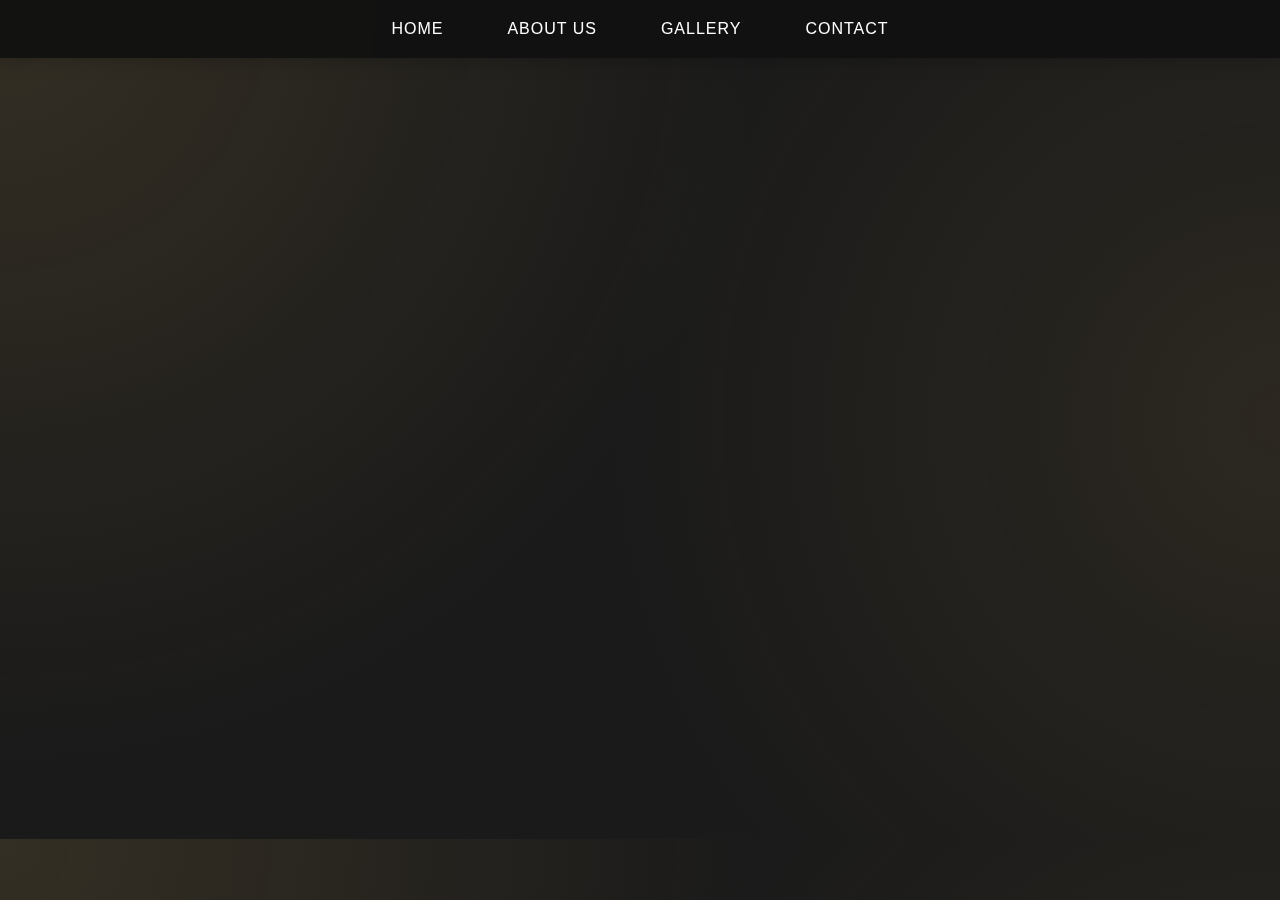
==== index.html @ 12ae026b "הפרויקט מוכן" ====
<!DOCTYPE html>
<html lang="en">
  <head>
    <meta charset="UTF-8" />
    <meta name="viewport" content="width=device-width, initial-scale=1.0" />
    <title>ArtVibe - Home</title>
    <link rel="stylesheet" href="./css/style.css" />
  </head>
  <body>
    <!-- NAVIGATION -->
    <header>
      <nav>
        <ul>
          <li><a href="./index.html">Home</a></li>
          <li><a href="./html/about.html">About Us</a></li>
          <li><a href="./html/gallery.html">Gallery</a></li>
          <li><a href="./html/contact.html">Contact</a></li>
        </ul>
      </nav>
    </header>

    <!-- MAIN CONTENT -->
    <main>
      <h1>Welcome to ArtVibe</h1>
      <p>Your gateway to unique, inspiring artwork by talented artists.</p>
      <svg viewBox="0 0 100 100" xmlns="http://www.w3.org/2000/svg">
        <defs>
          <linearGradient
            id="brushGradient"
            x1="0%"
            y1="0%"
            x2="100%"
            y2="100%"
          >
            <stop offset="0%" style="stop-color: #c9a55c; stop-opacity: 1" />
            <stop offset="100%" style="stop-color: #dfc086; stop-opacity: 1" />
          </linearGradient>
        </defs>

        <!-- Animated paint brush -->
        <path
          d="M50 20 L60 30 L55 70 L45 70 L40 30 Z"
          fill="url(#brushGradient)"
        >
          <animate
            attributeName="d"
            dur="3s"
            repeatCount="indefinite"
            values="M50 20 L60 30 L55 70 L45 70 L40 30 Z;
                           M50 20 L62 32 L57 72 L43 72 L38 32 Z;
                           M50 20 L60 30 L55 70 L45 70 L40 30 Z"
            calcMode="spline"
            keySplines="0.4 0 0.2 1; 0.4 0 0.2 1"
          />
        </path>

        <!-- Animated paint drops -->
        <circle cx="48" cy="75" r="1.5" fill="url(#brushGradient)">
          <animate
            attributeName="cy"
            dur="2s"
            values="75;80;75"
            repeatCount="indefinite"
            calcMode="spline"
            keySplines="0.4 0 0.2 1; 0.4 0 0.2 1"
          />
        </circle>

        <!-- Soul/heart element -->
        <path
          d="M50 45 C50 40 45 35 40 35 C32 35 32 45 40 50 L50 60 L60 50 C68 45 68 35 60 35 C55 35 50 40 50 45"
          fill="url(#brushGradient)"
          opacity="0.6"
        >
          <animate
            attributeName="opacity"
            dur="2s"
            values="0.6;0.9;0.6"
            repeatCount="indefinite"
          />
        </path>
      </svg>
    </main>
  </body>
</html>
---- css/style.css ----
/* Modern Reset */
* {
  margin: 0;
  padding: 0;
  box-sizing: border-box;
}

/* Custom Properties */
:root {
  --color-primary: #111111;
  --color-accent: #c9a55c;
  --color-bg: #1a1a1a;
  --color-text: #ffffff;
  --color-text-muted: #999999;
  --max-width: 1200px;
  --spacing-lg: 2rem;
  --spacing-md: 1rem;
  --border-radius: 4px;
}

/* Base Styles */
body {
  font-family: "Helvetica Neue", Arial, sans-serif;
  line-height: 1.6;
  color: var(--color-text);
  background-color: var(--color-bg);
  background-image: radial-gradient(
      circle at 100% 50%,
      rgba(201, 165, 92, 0.1) 0%,
      transparent 50%
    ),
    radial-gradient(
      circle at 0% 0%,
      rgba(201, 165, 92, 0.15) 0%,
      transparent 50%
    );
}

/* Header & Navigation */
header {
  background-color: rgba(17, 17, 17, 0.95);
  padding: var(--spacing-md) 0;
  box-shadow: 0 2px 20px rgba(0, 0, 0, 0.2);
  position: sticky;
  top: 0;
  z-index: 100;
  backdrop-filter: blur(10px);
}

nav {
  max-width: var(--max-width);
  margin: 0 auto;
  padding: 0 var(--spacing-md);
}

nav ul {
  display: flex;
  justify-content: center;
  list-style: none;
  gap: var(--spacing-lg);
}

nav a {
  color: var(--color-text);
  text-decoration: none;
  font-weight: 500;
  text-transform: uppercase;
  letter-spacing: 1px;
  padding: 0.5rem 1rem;
  position: relative;
  transition: color 0.3s ease;
}

nav a::after {
  content: "";
  position: absolute;
  width: 0;
  height: 2px;
  bottom: 0;
  left: 50%;
  background-color: var(--color-accent);
  transition: width 0.3s ease, left 0.3s ease;
}

nav a:hover::after {
  width: 100%;
  left: 0;
}

nav a:hover {
  color: var(--color-accent);
}

/* Main Content */
main {
  max-width: var(--max-width);
  margin: 0 auto;
  padding: var(--spacing-lg);
  opacity: 0;
  animation: fadeIn 1s ease forwards;
}

main svg {
  width: 500px; /* הקטנה משמעותית */
  height: 500px;
  margin: 2rem auto;
  display: block;
}

@keyframes fadeIn {
  to {
    opacity: 1;
  }
}

h1 {
  font-size: 3rem;
  margin-bottom: var(--spacing-lg);
  color: var(--color-text);
  text-align: center;
  position: relative;
  padding-bottom: var(--spacing-md);
}

h1::after {
  content: "";
  position: absolute;
  bottom: 0;
  left: 50%;
  transform: translateX(-50%);
  width: 60px;
  height: 3px;
  background-color: var(--color-accent);
}

p {
  font-size: 1.1rem;
  color: var(--color-text-muted);
  margin-bottom: var(--spacing-lg);
  text-align: center;
}

/* Logo Styles */
.home-logo {
  width: 10px;
  height: 10px;
  margin: 2rem auto;
  display: block;
}

/* Gallery Buttons */
.gallery-container {
  display: flex;
  justify-content: center;
  gap: 2rem;
  margin: 2rem 0;
}

.gallery-btn {
  position: relative;
  padding: 1rem 2.5rem;
  font-size: 1.1rem;
  color: var(--color-text);
  text-decoration: none;
  background: linear-gradient(
    45deg,
    var(--color-primary),
    rgba(201, 165, 92, 0.1)
  );
  border: 2px solid var(--color-accent);
  border-radius: 50px;
  overflow: hidden;
  transition: all 0.4s ease;
  box-shadow: 0 4px 15px rgba(201, 165, 92, 0.1);
}

.gallery-btn::before {
  content: "";
  position: absolute;
  top: 0;
  left: -100%;
  width: 100%;
  height: 100%;
  background: linear-gradient(
    90deg,
    transparent,
    rgba(201, 165, 92, 0.2),
    transparent
  );
  transition: left 0.7s ease;
}

.gallery-btn:hover {
  transform: translateY(-3px);
  box-shadow: 0 6px 20px rgba(201, 165, 92, 0.2);
  background: linear-gradient(
    45deg,
    rgba(201, 165, 92, 0.2),
    var(--color-primary)
  );
}

.gallery-btn:hover::before {
  left: 100%;
}

.gallery-btn:active {
  transform: translateY(-1px);
}

/* עדכון המדיה קוורי */
@media (max-width: 768px) {
  .gallery-container {
    flex-direction: column;
    align-items: center;
  }

  .gallery-btn {
    width: 80%;
    text-align: center;
  }
}

/* Art Gallery Grid */
.art-gallery {
  display: grid;
  grid-template-columns: repeat(auto-fit, minmax(300px, 1fr));
  gap: var(--spacing-lg);
  margin-top: var(--spacing-lg);
}

.art-item {
  background: var(--color-primary);
  border-radius: var(--border-radius);
  overflow: hidden;
  box-shadow: 0 4px 20px rgba(0, 0, 0, 0.2);
  transition: all 0.5s cubic-bezier(0.4, 0, 0.2, 1);
  position: relative;
}

.art-item::before {
  content: "";
  position: absolute;
  top: 0;
  left: 0;
  width: 100%;
  height: 100%;
  background: linear-gradient(45deg, transparent, rgba(201, 165, 92, 0.1));
  opacity: 0;
  transition: opacity 0.3s ease;
}

.art-item:hover {
  transform: translateY(-10px) scale(1.02);
}

.art-item:hover::before {
  opacity: 1;
}

.art-item img {
  width: 100%;
  height: 300px;
  object-fit: cover;
  transition: transform 0.5s ease;
}

.art-item:hover img {
  transform: scale(1.1);
}

.art-item p {
  padding: var(--spacing-md);
  margin: 0;
  font-weight: 500;
  color: var(--color-text);
  border-top: 1px solid rgba(201, 165, 92, 0.2);
  background: linear-gradient(
    to right,
    var(--color-primary),
    rgba(201, 165, 92, 0.1)
  );
}

/* Contact Form */
form {
  max-width: 600px;
  margin: 0 auto;
  background: var(--color-primary);
  padding: var(--spacing-lg);
  border-radius: var(--border-radius);
  box-shadow: 0 4px 20px rgba(0, 0, 0, 0.2);
  border: 1px solid rgba(201, 165, 92, 0.2);
}

label {
  display: block;
  margin-bottom: 0.5rem;
  color: var(--color-text);
  font-weight: 500;
}

input,
textarea {
  width: 100%;
  padding: 0.8rem;
  margin-bottom: var(--spacing-md);
  background: rgba(255, 255, 255, 0.05);
  border: 1px solid rgba(201, 165, 92, 0.2);
  border-radius: var(--border-radius);
  color: var(--color-text);
  font-size: 1rem;
  transition: all 0.3s ease;
}

input:focus,
textarea:focus {
  outline: none;
  border-color: var(--color-accent);
  background: rgba(255, 255, 255, 0.1);
}

button {
  background-color: var(--color-accent);
  color: var(--color-primary);
  border: none;
  padding: 1rem 2rem;
  font-size: 1rem;
  font-weight: 500;
  border-radius: var(--border-radius);
  cursor: pointer;
  transition: all 0.3s ease;
  display: block;
  width: 100%;
  position: relative;
  overflow: hidden;
}

button::before {
  content: "";
  position: absolute;
  top: 0;
  left: -100%;
  width: 100%;
  height: 100%;
  background: linear-gradient(
    90deg,
    transparent,
    rgba(255, 255, 255, 0.2),
    transparent
  );
  transition: left 0.5s ease;
}

button:hover {
  background-color: #b18a3d;
  transform: translateY(-2px);
}

button:hover::before {
  left: 100%;
}

/* Responsive Design */
@media (max-width: 768px) {
  nav ul {
    flex-direction: column;
    text-align: center;
    gap: var(--spacing-md);
  }

  h1 {
    font-size: 2rem;
  }

  .gallery-links {
    flex-direction: column;
  }
}

/* Loading Animation */
@keyframes shimmer {
  0% {
    background-position: -1000px 0;
  }
  100% {
    background-position: 1000px 0;
  }
}

/* About Page Styles */
.about-content {
  max-width: 800px;
  margin: 0 auto;
  padding: 2rem;
}

.about-section {
  margin-bottom: 2.5rem;
  opacity: 0;
  animation: fadeInUp 0.8s ease forwards;
}

.about-section h2 {
  color: var(--color-accent);
  font-size: 1.8rem;
  margin-bottom: 1rem;
  position: relative;
  padding-bottom: 0.5rem;
}

.about-section h2::after {
  content: "";
  position: absolute;
  bottom: 0;
  left: 0;
  width: 60px;
  height: 2px;
  background-color: var(--color-accent);
}

.about-section p {
  text-align: left;
  line-height: 1.8;
  margin-bottom: 1.5rem;
  color: var(--color-text-muted);
}

.highlight-text {
  color: var(--color-accent);
  font-style: italic;
}

@keyframes fadeInUp {
  from {
    opacity: 0;
    transform: translateY(20px);
  }
  to {
    opacity: 1;
    transform: translateY(0);
  }
}

/* Delay each section's animation */
.about-section:nth-child(2) {
  animation-delay: 0.2s;
}
.about-section:nth-child(3) {
  animation-delay: 0.4s;
}
.about-section:nth-child(4) {
  animation-delay: 0.6s;
}
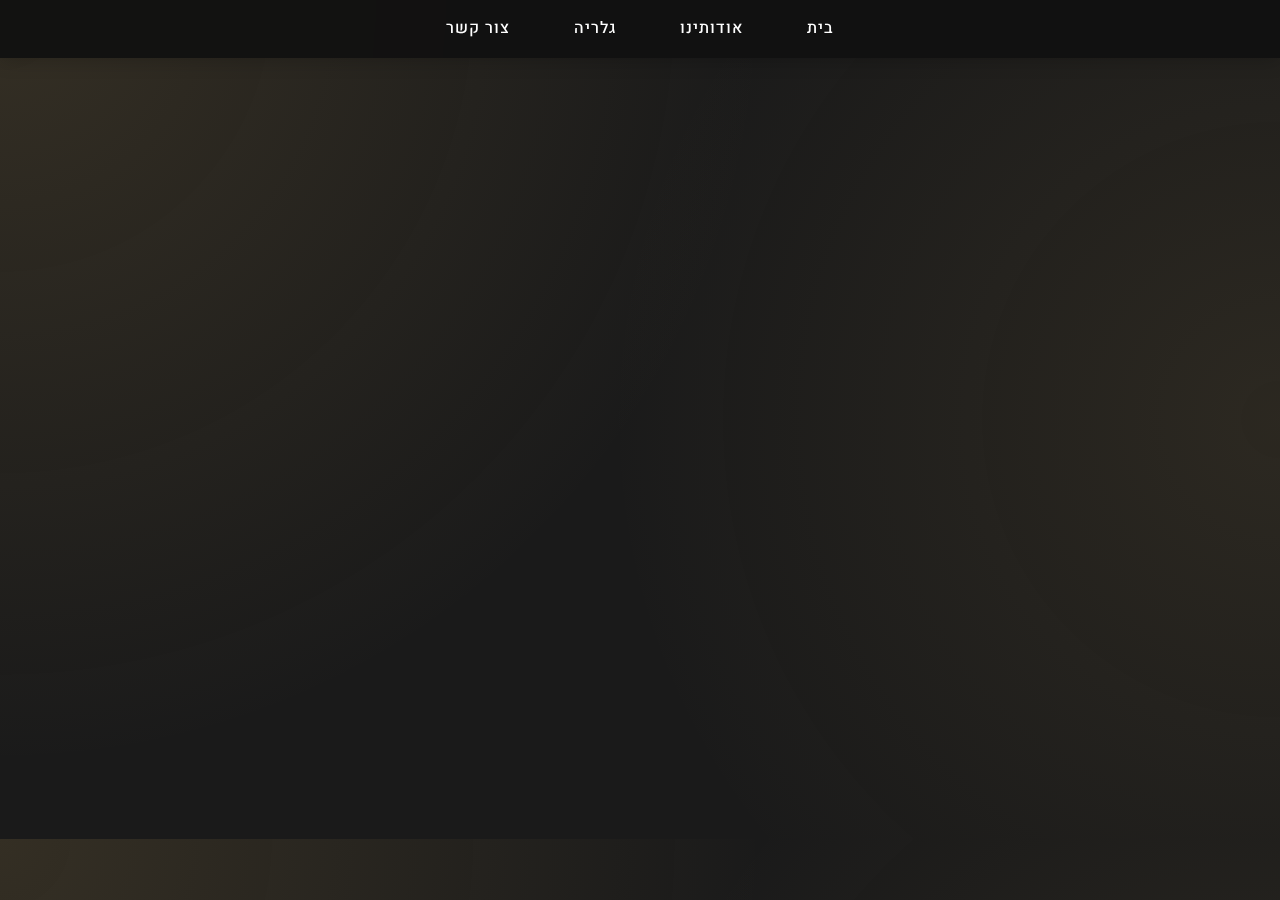
==== commit b4e3dbfd: "עידכונים לפרויקט" ====
--- a/index.html
+++ b/index.html
@@ -11,18 +11,18 @@
     <header>
       <nav>
         <ul>
-          <li><a href="./index.html">Home</a></li>
-          <li><a href="./html/about.html">About Us</a></li>
-          <li><a href="./html/gallery.html">Gallery</a></li>
-          <li><a href="./html/contact.html">Contact</a></li>
+          <li><a href="./index.html">בית</a></li>
+          <li><a href="./html/about.html">אודותינו</a></li>
+          <li><a href="./html/gallery.html">גלריה</a></li>
+          <li><a href="./html/contact.html">צור קשר</a></li>
         </ul>
       </nav>
     </header>
 
     <!-- MAIN CONTENT -->
     <main>
-      <h1>Welcome to ArtVibe</h1>
-      <p>Your gateway to unique, inspiring artwork by talented artists.</p>
+      <h1>ברוכים הבאים ל-ArtVibe 🎨</h1>
+      <p>הדלת שלך לאומנות ייחודית ומעוררת השראה מאמנים מוכשרים. ✨</p>
       <svg viewBox="0 0 100 100" xmlns="http://www.w3.org/2000/svg">
         <defs>
           <linearGradient
--- a/css/style.css
+++ b/css/style.css
@@ -1,3 +1,5 @@
+@import url('https://fonts.googleapis.com/css2?family=Heebo:wght@300;400;500;700&family=Assistant:wght@300;400;500;700&display=swap');
+
 /* Modern Reset */
 * {
   margin: 0;
@@ -16,14 +18,17 @@
   --spacing-lg: 2rem;
   --spacing-md: 1rem;
   --border-radius: 4px;
+  --font-primary: "Heebo", "Assistant", Arial, sans-serif; 
 }
 
 /* Base Styles */
 body {
-  font-family: "Helvetica Neue", Arial, sans-serif;
+  font-family: var(--font-primary);
   line-height: 1.6;
   color: var(--color-text);
   background-color: var(--color-bg);
+  direction: rtl; 
+  text-align: right;
   background-image: radial-gradient(
       circle at 100% 50%,
       rgba(201, 165, 92, 0.1) 0%,
@@ -77,14 +82,14 @@
   width: 0;
   height: 2px;
   bottom: 0;
-  left: 50%;
+  right: 50%;
   background-color: var(--color-accent);
   transition: width 0.3s ease, left 0.3s ease;
 }
 
 nav a:hover::after {
   width: 100%;
-  left: 0;
+  right: 0;
 }
 
 nav a:hover {
@@ -126,7 +131,7 @@
   content: "";
   position: absolute;
   bottom: 0;
-  left: 50%;
+  right: 50%;
   transform: translateX(-50%);
   width: 60px;
   height: 3px;
@@ -242,7 +247,7 @@
   content: "";
   position: absolute;
   top: 0;
-  left: 0;
+  right: 0;
   width: 100%;
   height: 100%;
   background: linear-gradient(45deg, transparent, rgba(201, 165, 92, 0.1));
@@ -284,6 +289,7 @@
 
 /* Contact Form */
 form {
+  text-align: right;
   max-width: 600px;
   margin: 0 auto;
   background: var(--color-primary);
@@ -364,6 +370,7 @@
 /* Responsive Design */
 @media (max-width: 768px) {
   nav ul {
+    align-items: flex-end;
     flex-direction: column;
     text-align: center;
     gap: var(--spacing-md);
@@ -413,14 +420,14 @@
   content: "";
   position: absolute;
   bottom: 0;
-  left: 0;
+  right: 0;
   width: 60px;
   height: 2px;
   background-color: var(--color-accent);
 }
 
 .about-section p {
-  text-align: left;
+  text-align: right;
   line-height: 1.8;
   margin-bottom: 1.5rem;
   color: var(--color-text-muted);
